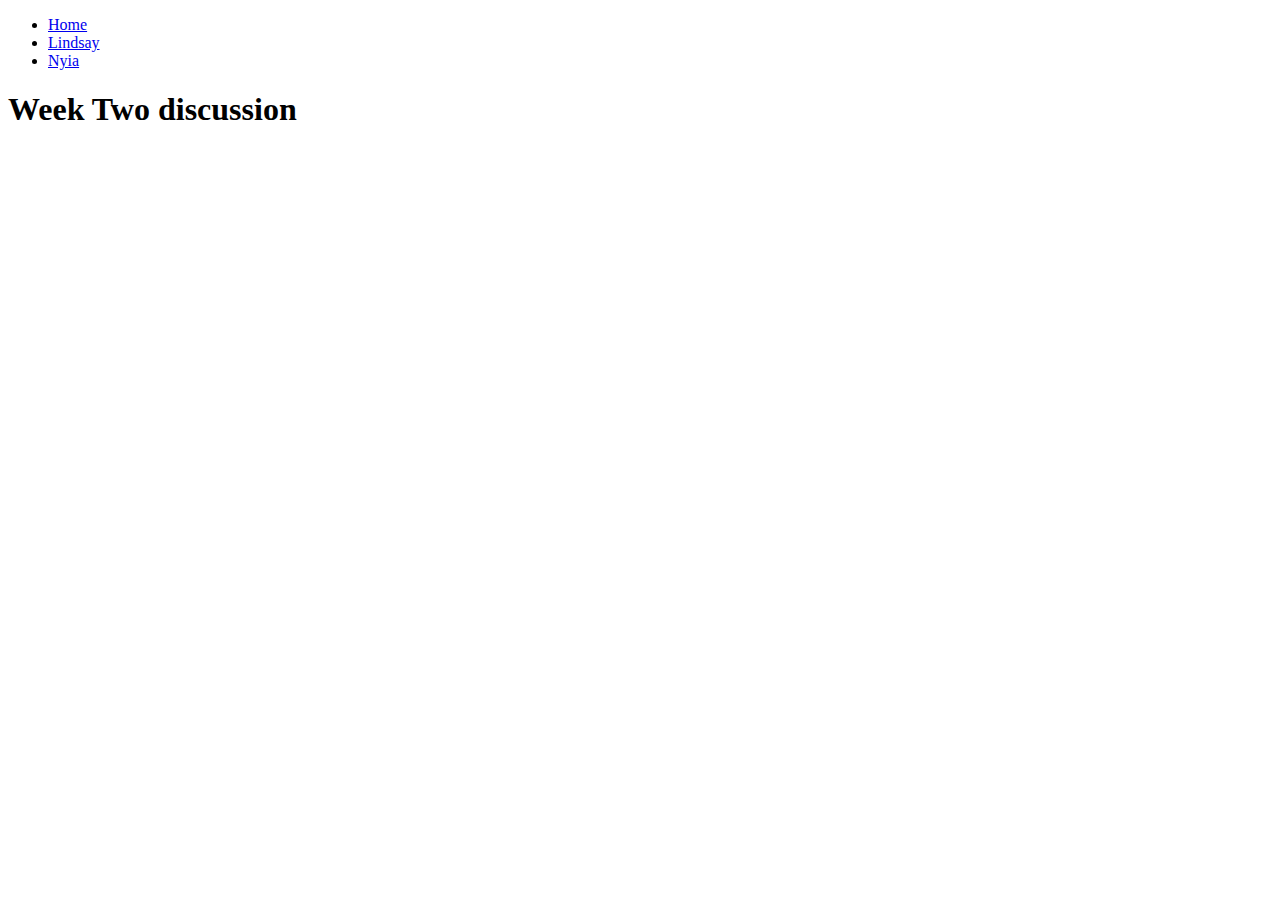
==== lindsay.html @ aa4abb4b "Add files via upload" ====
<!DOCTYPE html>
<html lang="en">
<head>
    <meta charset="UTF-8">
    <meta http-equiv="X-UA-Compatible" content="IE=edge">
    <meta name="viewport" content="width=device-width, initial-scale=1.0">
    <title>Document</title>
</head>

<body>

    <header>
        <nav>
            <ul>
                <li><a href = "index.html">Home</a></li>
                <li><a href = "lindsay.html">Lindsay</a></li>
                <li><a href = "nyia.html">Nyia</a></li>
            </ul>
        </nav>
        <h1>Week Two discussion</h1>

    </header>


    <main>
        <img src="images/sea.jpg" alt="">
        <img src="images/matera.jpg" alt="">
        <img src="images/bridge.jpg" alt="">
        <img src="images/london.jpg" alt="">
        <img src="images/venice.jpg" alt="">
        <img src="images/italy.jpg" alt="">
        <img src="images/beach.jpg" alt="">
    </main>    
</body>
</html>
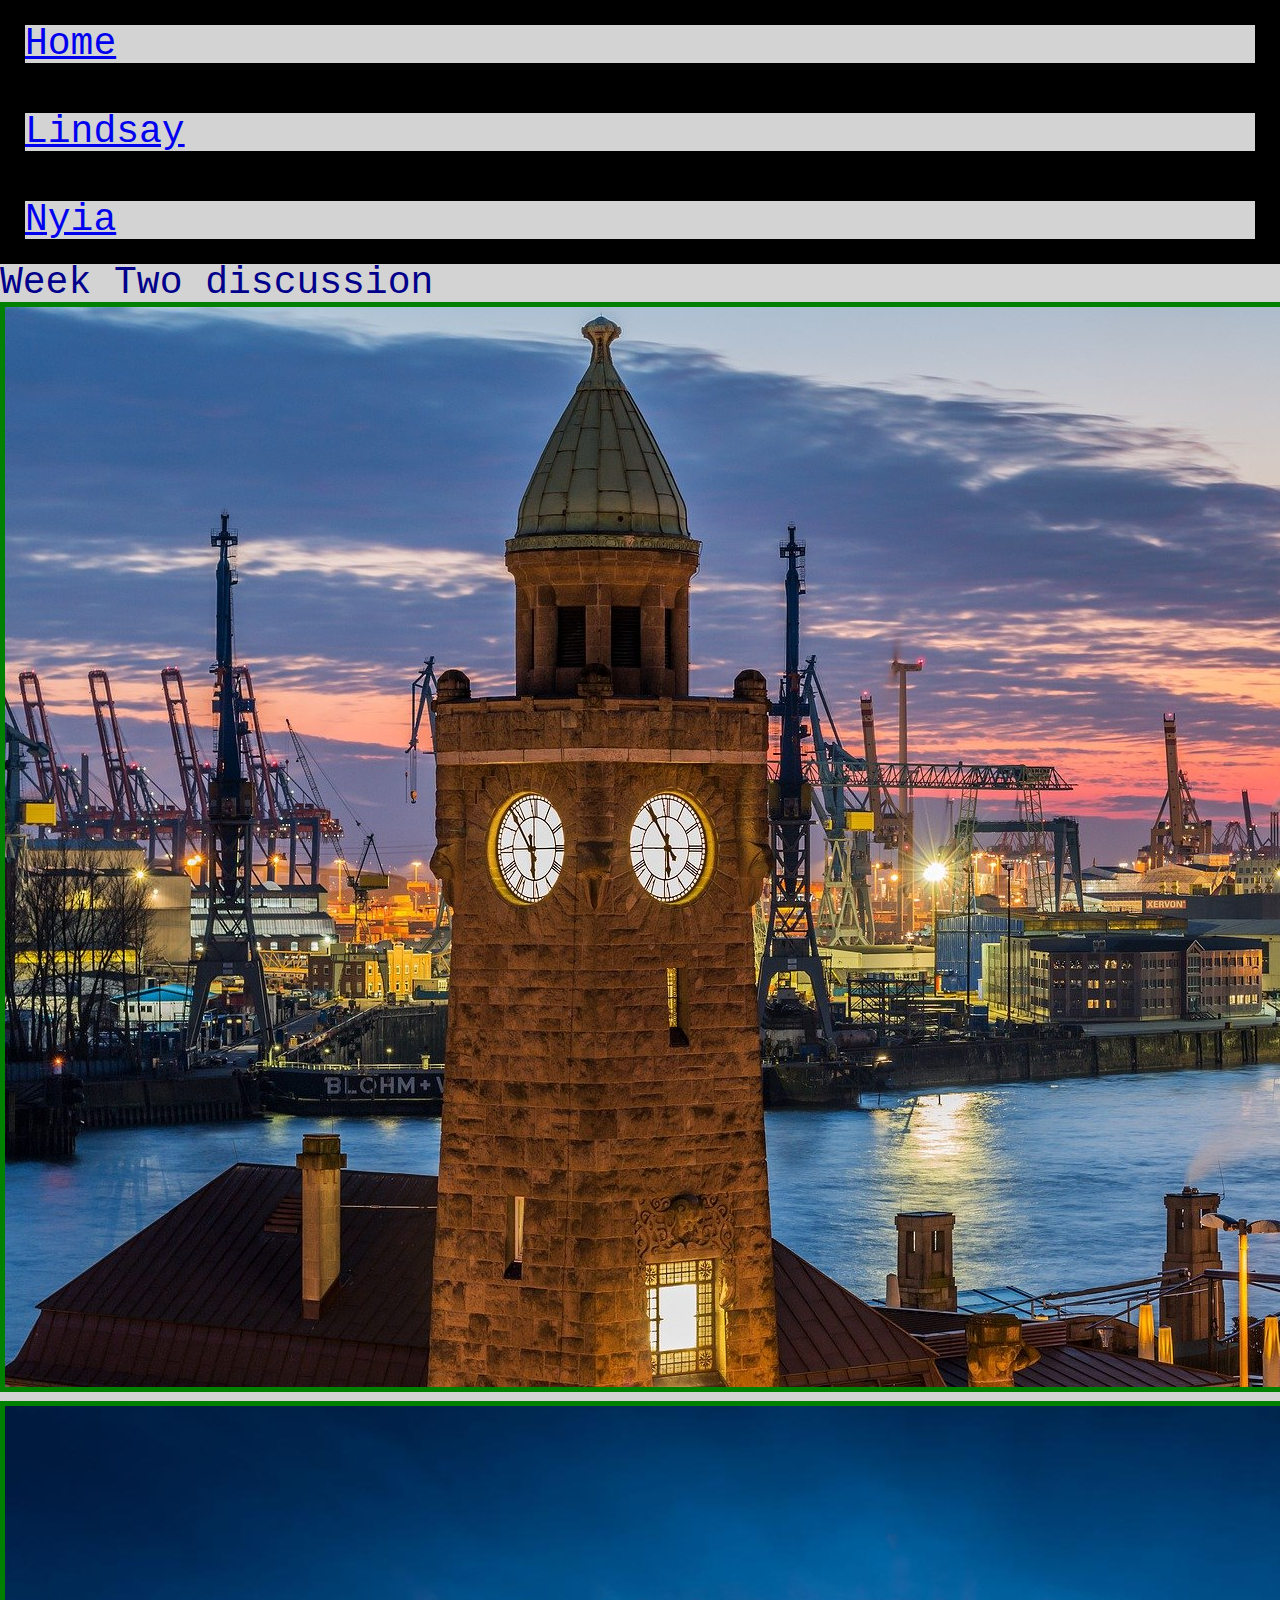
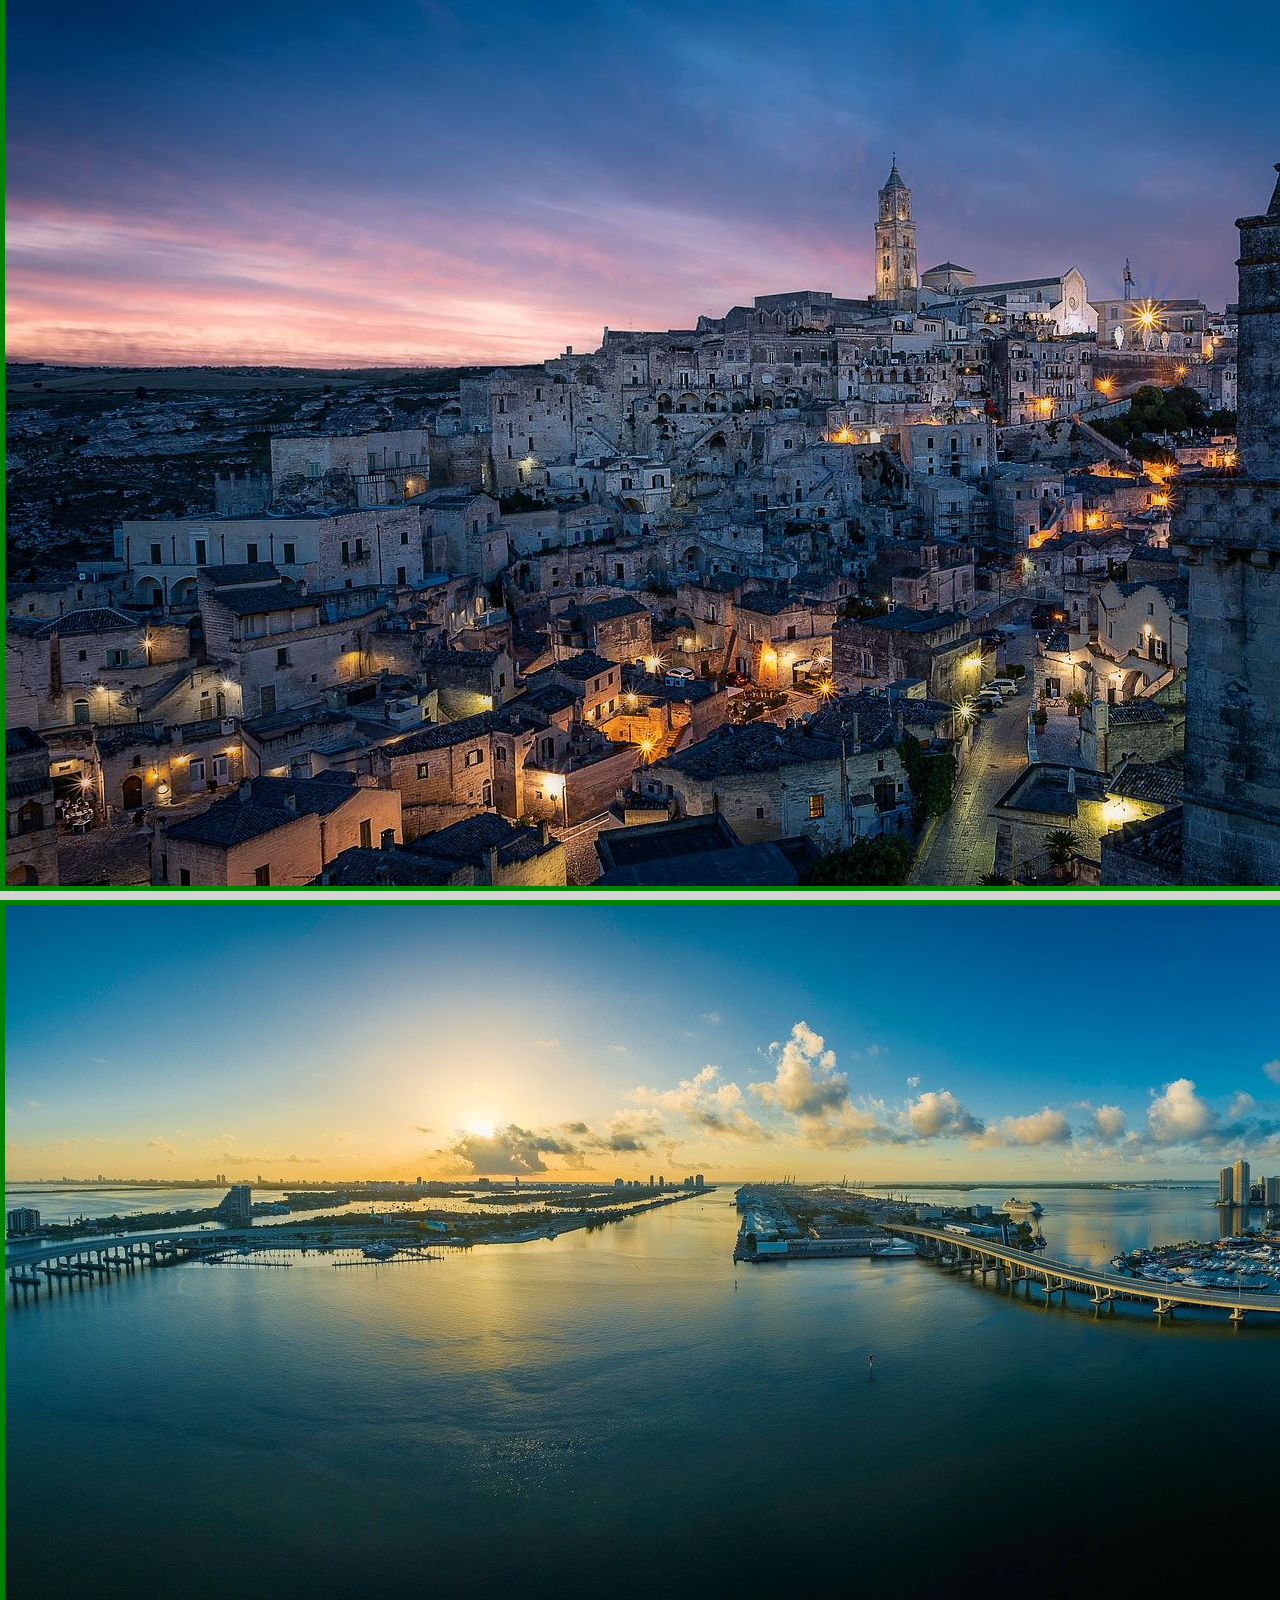
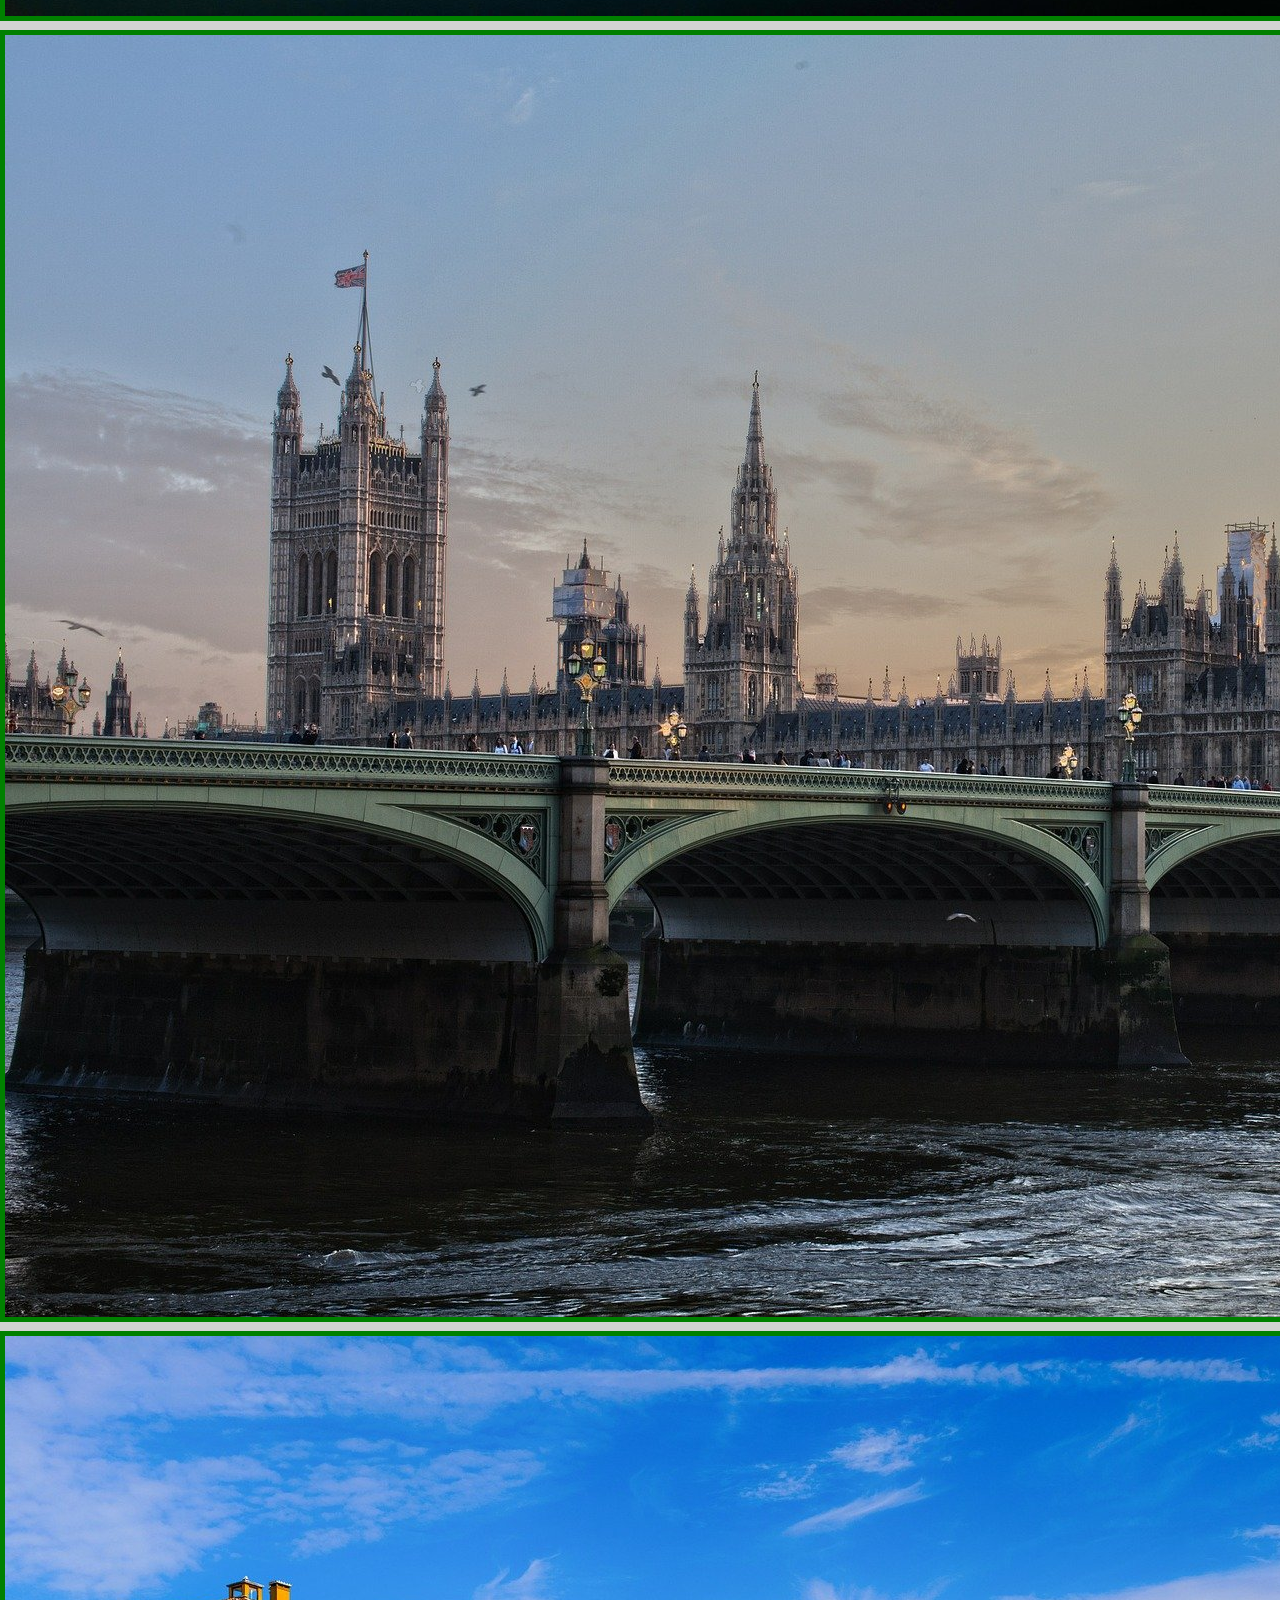
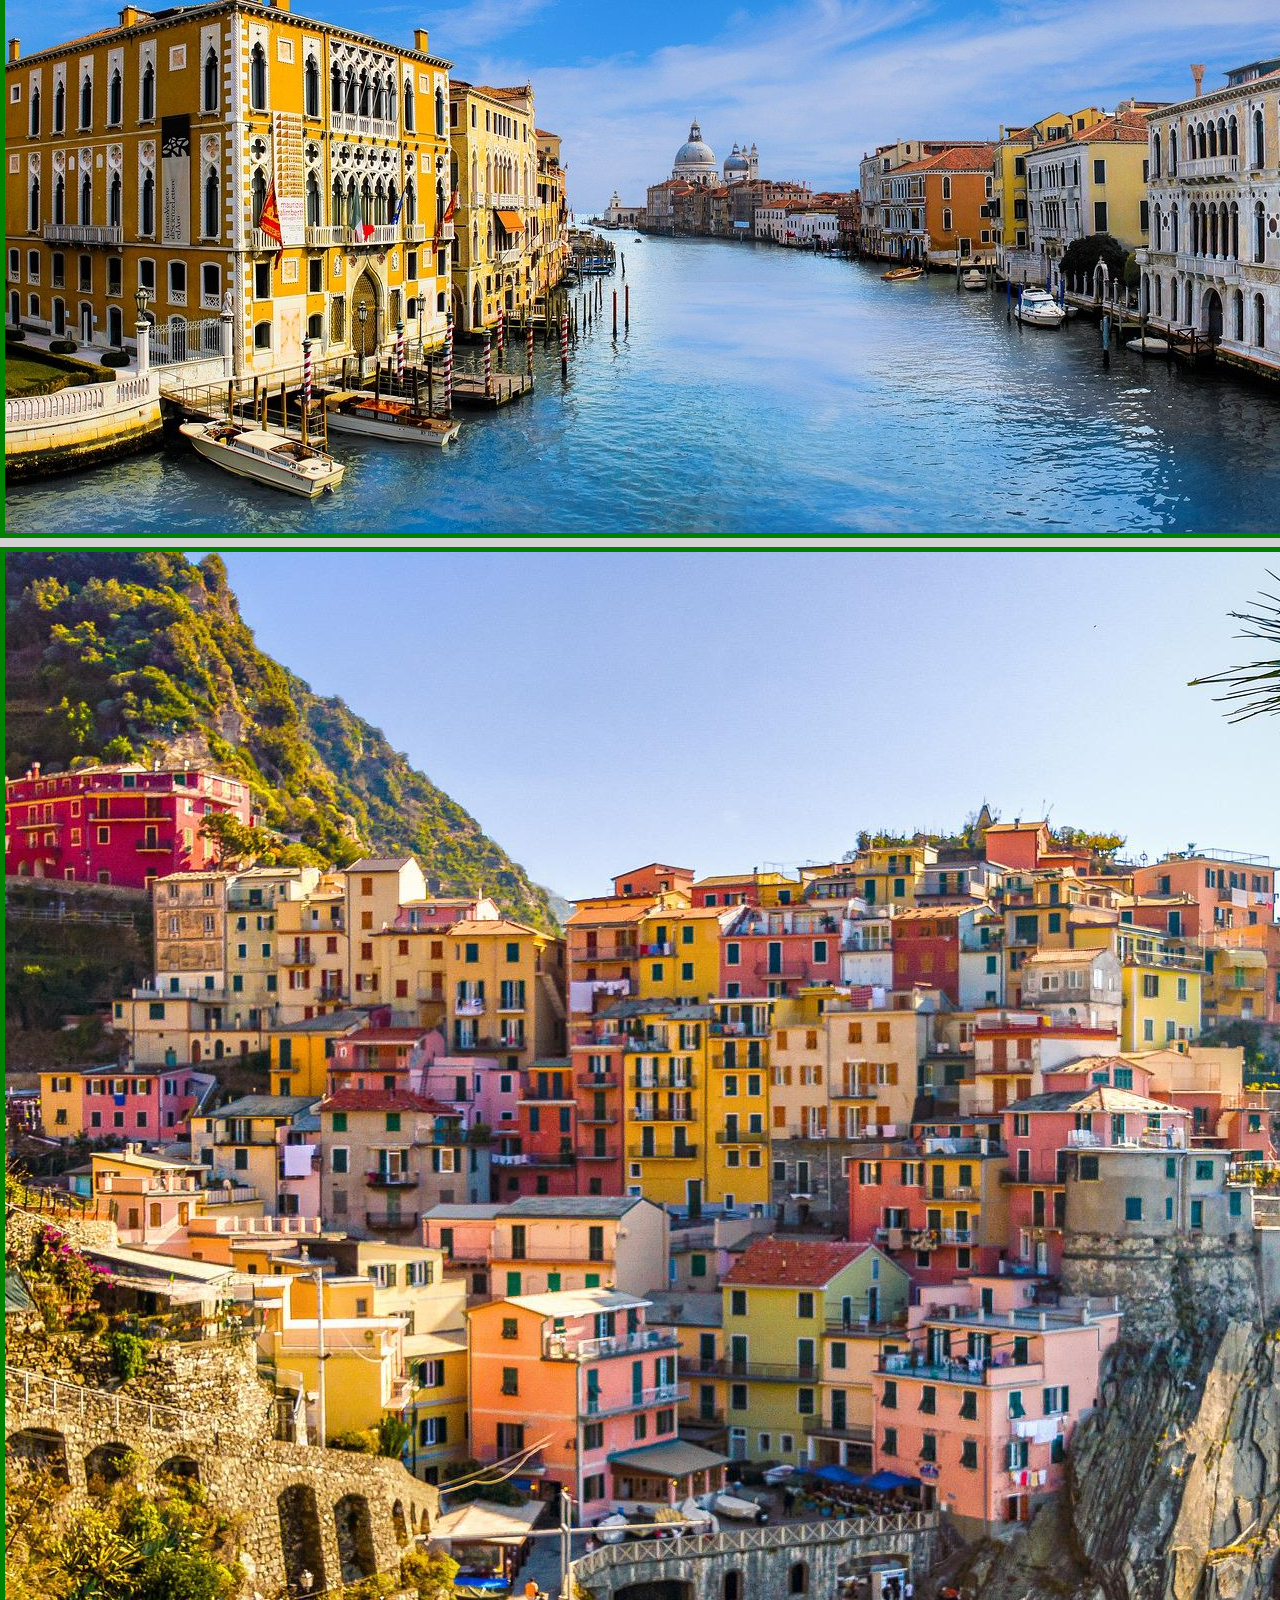
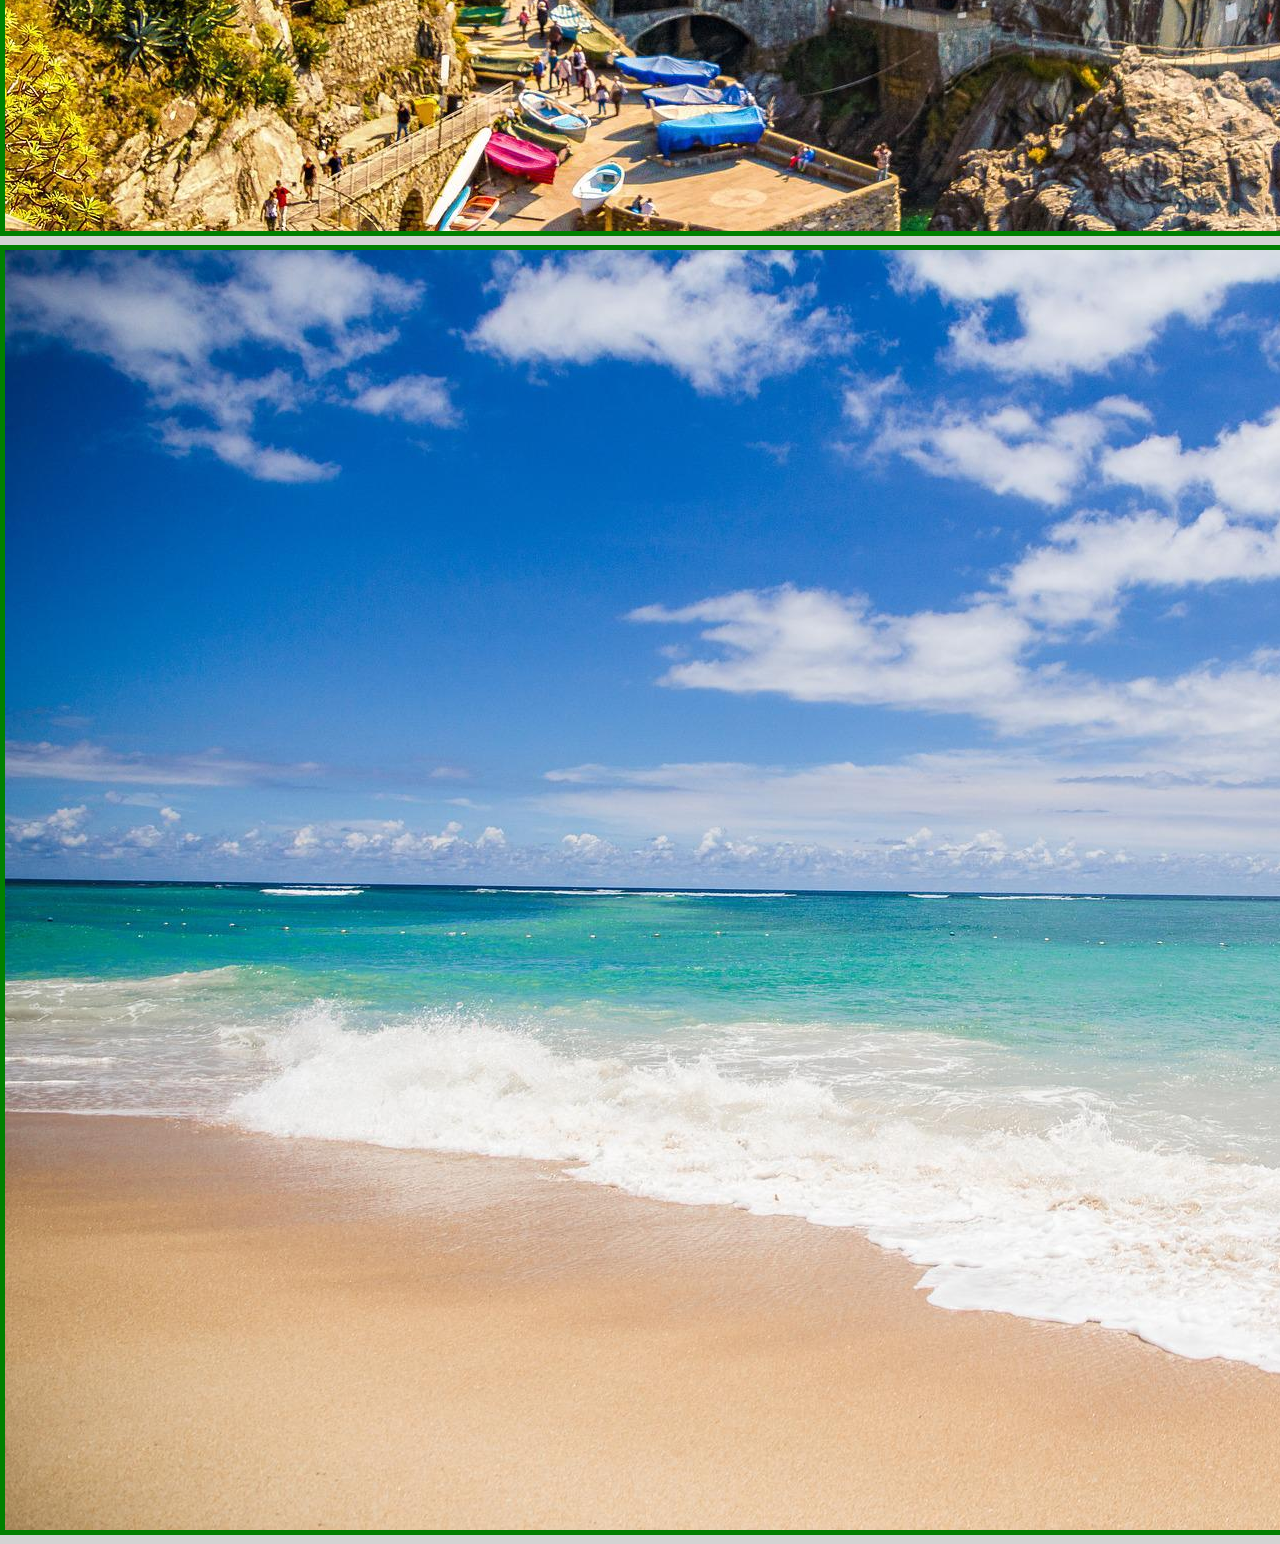
==== commit a8b77da3: "Add files via upload" ====
--- a/lindsay.html
+++ b/lindsay.html
@@ -4,6 +4,7 @@
     <meta charset="UTF-8">
     <meta http-equiv="X-UA-Compatible" content="IE=edge">
     <meta name="viewport" content="width=device-width, initial-scale=1.0">
+    <link rel="stylesheet" href="css/html5reset.css">
     <title>Document</title>
 </head>
 
